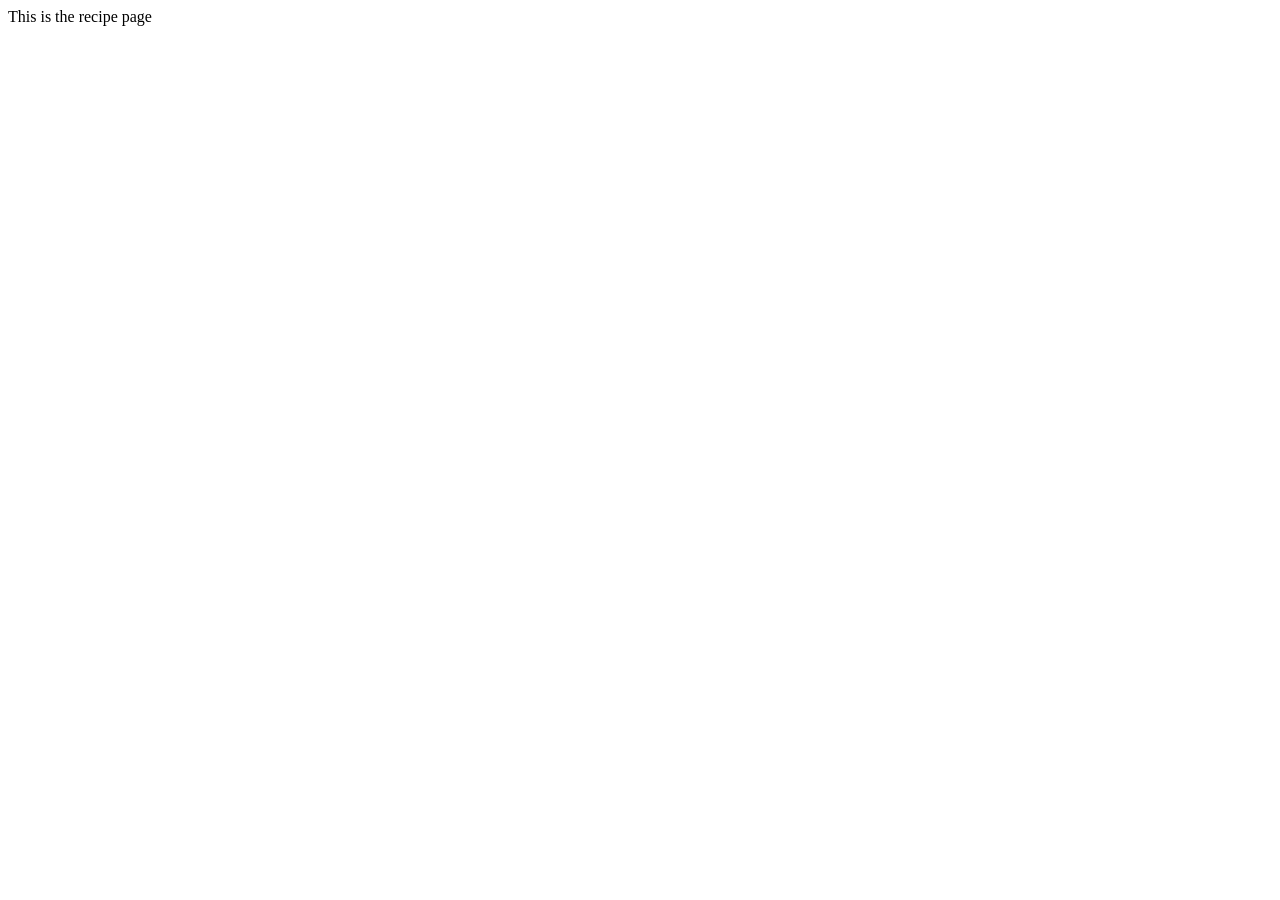
==== recipe.html @ 7f7ebc43 "Unsure commit" ====
<!DOCTYPE html>
<html lang="en">
  <head>
    <meta charset="UTF-8" />
    <meta name="viewport" content="width=device-width, initial-scale=1.0" />
    <title>Document</title>
  </head>
  <body>
    This is the recipe page
    <section class="recipes"></section>
    <script src="/recipe.js"></script>
  </body>
</html>
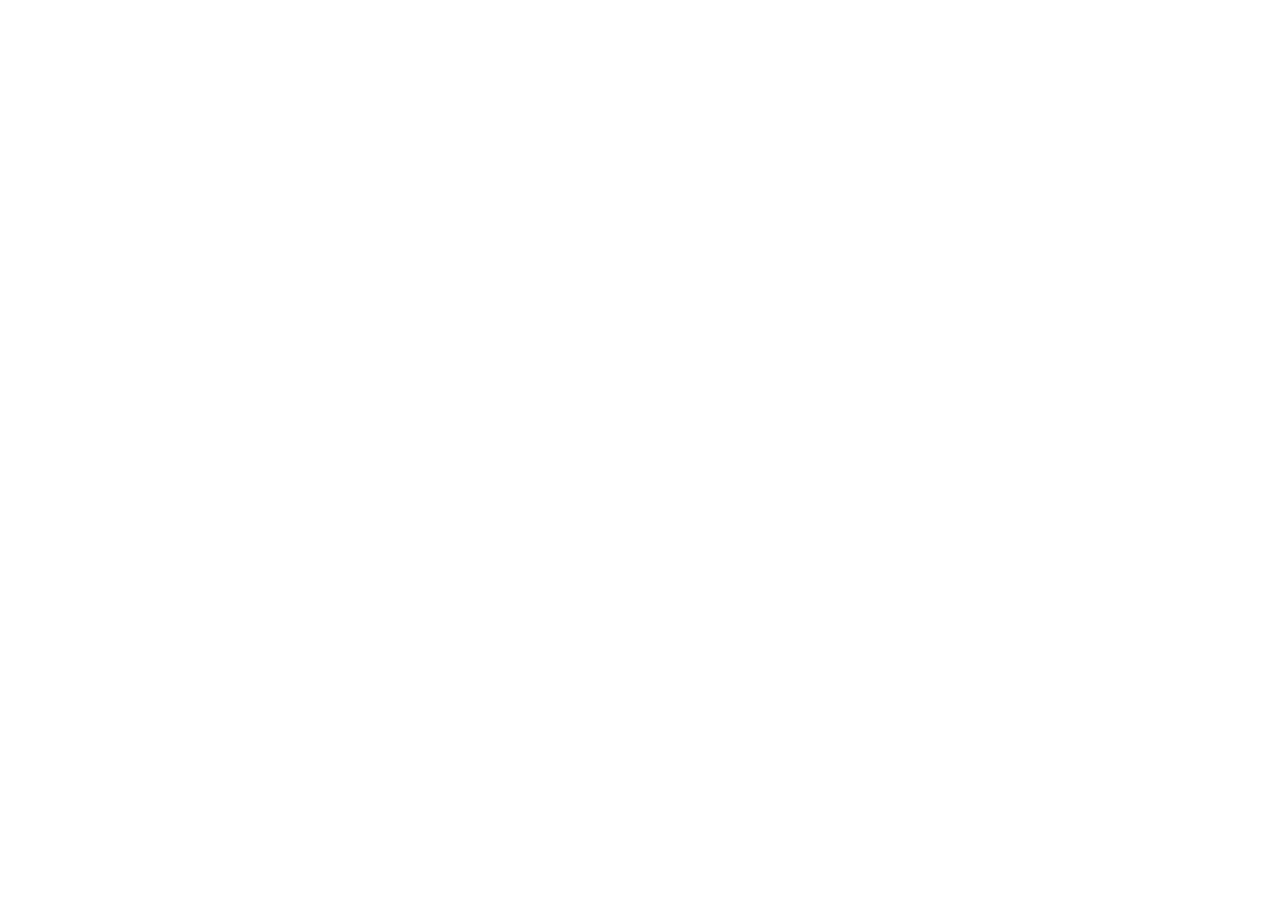
==== commit d3ddac32: "Routes" ====
--- a/recipe.html
+++ b/recipe.html
@@ -4,10 +4,18 @@
     <meta charset="UTF-8" />
     <meta name="viewport" content="width=device-width, initial-scale=1.0" />
     <title>Document</title>
+    <link rel="stylesheet" href="recipe.css" />
   </head>
   <body>
-    This is the recipe page
-    <section class="recipes"></section>
+    <!-- load this if there is only one recipe -->
+    <div class="oneRecipe">
+      <h1 class="recipeName"></h1>
+      <div class="recipeIng"></div>
+      <div class="recipeIst"></div>
+    </div>
+
+    <!-- load this is there are multiple recipes -->
+    <div class="availableRecipes"></div>
     <script src="/recipe.js"></script>
   </body>
 </html>
--- a/recipe.css
+++ b/recipe.css
@@ -0,0 +1,9 @@
+.oneRecipe {
+  width: 200px;
+  display: none;
+}
+
+.availableRecipes {
+  width: 200px;
+  display: none;
+}
